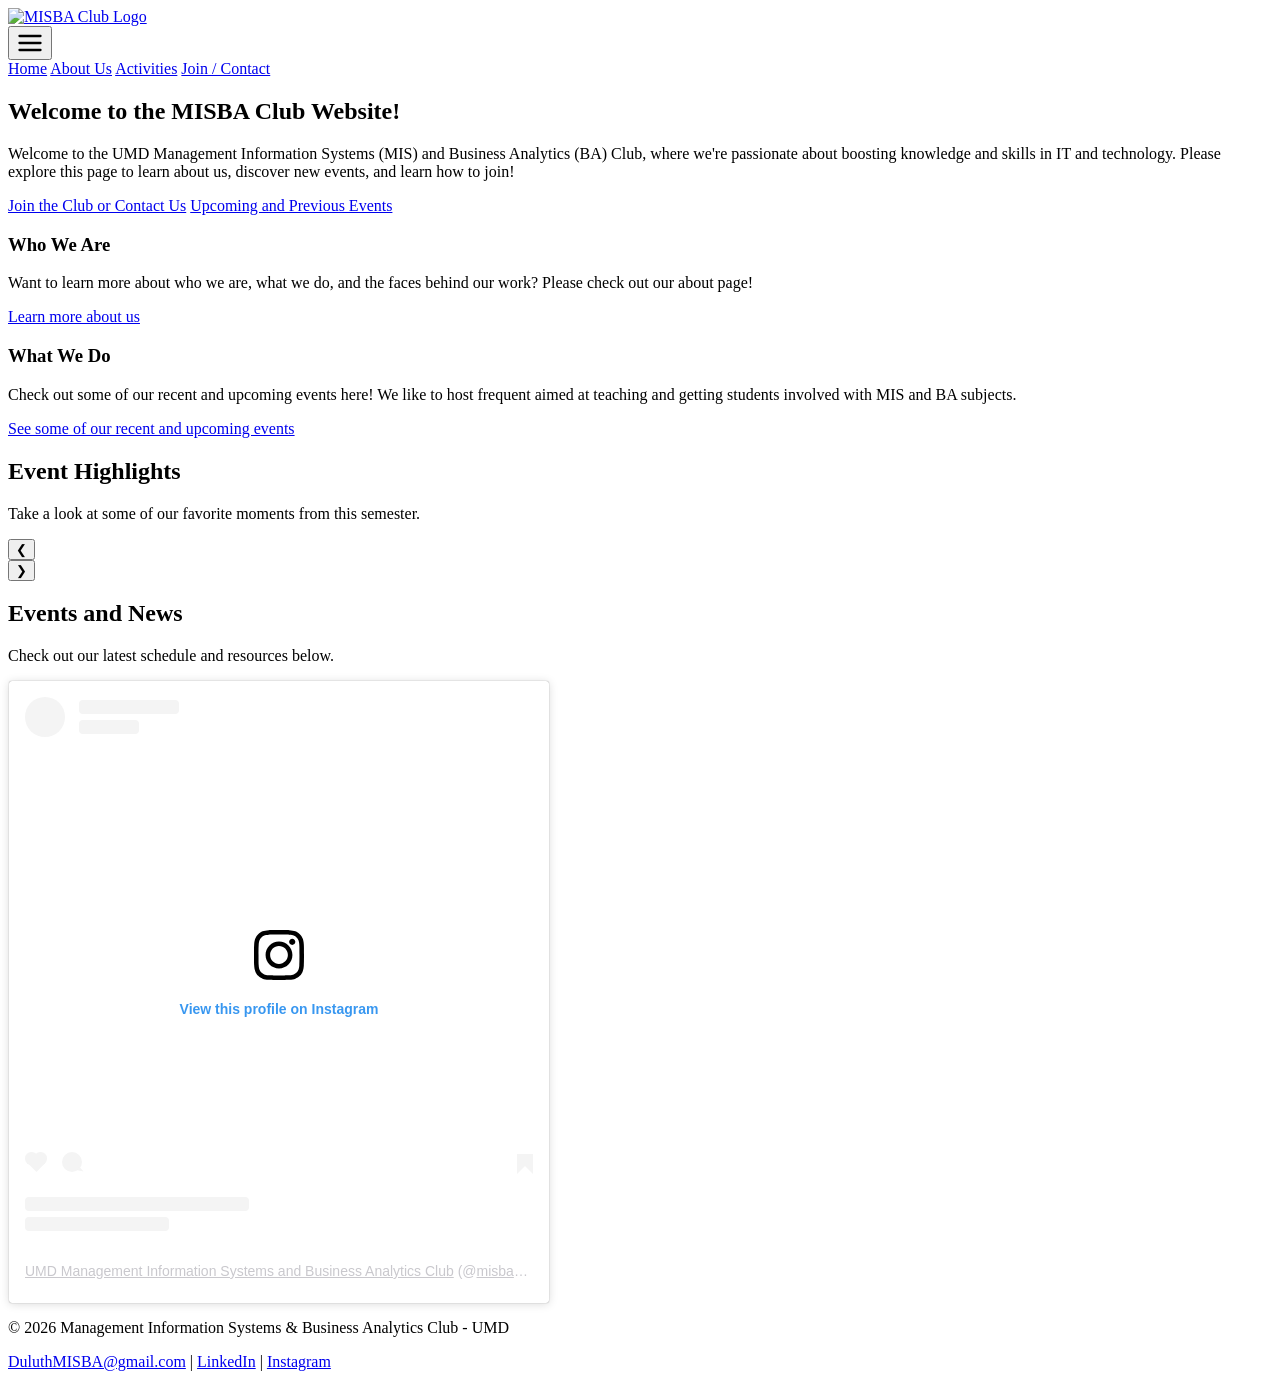
==== BackupHTML/index.html @ 977d5fe5 "Rename index.html to BackupHTML/index.html" ====
<DOCTYPE html>
<html>
  <!-- This is the favicon and the site title (in the tab on your browser).-->
  <head> 
  <meta charset="UTF-8">
  <meta name="viewport" content="width=device-width, initial-scale=1.0">
  <title>MISBA Club | UMD</title> <!-- This is what shows in the tab for a title--> 
  <link rel="stylesheet" href="css/style.css">
</head>
<!-- Below this is the header-->
 <body>
    <header class="main-header">
      <div class="header-logo">
        <a href="/"> <img src="assets/images/Logo.jpeg" alt="MISBA Club Logo"> </a>
      </div>

      <button class="menu-toggle" id="mobile-menu-btn" aria-label="Toggle navigation">
        <svg viewBox="0 0 24 24" width="28" height="28" stroke="currentColor" stroke-width="2" fill="none" stroke-linecap="round" stroke-linejoin="round">
          <line x1="3" y1="12" x2="21" y2="12"></line>
          <line x1="3" y1="6" x2="21" y2="6"></line>
          <line x1="3" y1="18" x2="21" y2="18"></line>
        </svg>
      </button>

      <nav class="main-nav" id="nav-links"> 
        <a href="/">Home</a>
        <a href="about">About Us</a>
        <a href="activities">Activities</a>
        <a href="contact" class="nav-btn">Join / Contact</a>
      </nav>
  </header>

 <main class="page-content">
    
    <section class="hero">
      <div class="hero-content">
        <h1>Welcome to the MISBA Club Website!</h1>
        <p>Welcome to the UMD Management Information Systems (MIS) and Business Analytics (BA) Club, where we're passionate about boosting knowledge and skills in IT and technology. Please explore this page to learn about us, discover new events, and learn how to join!</p>
         <div class="hero-buttons">
          <a href="contact.html" class="btn btn-primary">Join the Club or Contact Us</a>
          <a href="activities.html" class="btn btn-secondary">Upcoming and Previous Events</a>
        </div>
      </div>
    </section>

    <section class="quick-summary">
      <div class="summary-card">
        <h3>Who We Are</h3>
        <p>Want to learn more about who we are, what we do, and the faces behind our work? Please check out our about page!</p>
        <a href="about">Learn more about us</a>
      </div>
      <div class="summary-card">
        <h3>What We Do</h3>
          <p>Check out some of our recent and upcoming events here! We like to host frequent aimed at teaching and getting students involved with MIS and BA subjects.</p>        
        <a href="activities">See some of our recent and upcoming events</a>
      </div>
    </section>
<section class="gallery-section">
      <h2>Event Highlights</h2>
      <p>Take a look at some of our favorite moments from this semester.</p>

      <div class="gallery-wrapper">
        
        <button class="gallery-btn prev-btn" aria-label="Previous image">&#10094;</button>

        <div class="gallery-track" id="galleryTrack">
           </div>

        <button class="gallery-btn next-btn" aria-label="Next image">&#10095;</button>
        
      </div>
    </section>
  <section class="live-embed-section">
      <h2>Events and News</h2>
      <p>Check out our latest schedule and resources below.</p>
      
      <div class="embed-wrapper">
        
    <blockquote class="instagram-media" data-instgrm-permalink="https://www.instagram.com/misbac_umd/?utm_source=ig_embed&amp;utm_campaign=loading" data-instgrm-version="14" style=" background:#FFF; border:0; border-radius:3px; box-shadow:0 0 1px 0 rgba(0,0,0,0.5),0 1px 10px 0 rgba(0,0,0,0.15); margin: 1px; max-width:540px; min-width:326px; padding:0; width:99.375%; width:-webkit-calc(100% - 2px); width:calc(100% - 2px);"><div style="padding:16px;"> <a href="https://www.instagram.com/misbac_umd/?utm_source=ig_embed&amp;utm_campaign=loading" style=" background:#FFFFFF; line-height:0; padding:0 0; text-align:center; text-decoration:none; width:100%;" target="_blank"> <div style=" display: flex; flex-direction: row; align-items: center;"> <div style="background-color: #F4F4F4; border-radius: 50%; flex-grow: 0; height: 40px; margin-right: 14px; width: 40px;"></div> <div style="display: flex; flex-direction: column; flex-grow: 1; justify-content: center;"> <div style=" background-color: #F4F4F4; border-radius: 4px; flex-grow: 0; height: 14px; margin-bottom: 6px; width: 100px;"></div> <div style=" background-color: #F4F4F4; border-radius: 4px; flex-grow: 0; height: 14px; width: 60px;"></div></div></div><div style="padding: 19% 0;"></div> <div style="display:block; height:50px; margin:0 auto 12px; width:50px;"><svg width="50px" height="50px" viewBox="0 0 60 60" version="1.1" xmlns="https://www.w3.org/2000/svg" xmlns:xlink="https://www.w3.org/1999/xlink"><g stroke="none" stroke-width="1" fill="none" fill-rule="evenodd"><g transform="translate(-511.000000, -20.000000)" fill="#000000"><g><path d="M556.869,30.41 C554.814,30.41 553.148,32.076 553.148,34.131 C553.148,36.186 554.814,37.852 556.869,37.852 C558.924,37.852 560.59,36.186 560.59,34.131 C560.59,32.076 558.924,30.41 556.869,30.41 M541,60.657 C535.114,60.657 530.342,55.887 530.342,50 C530.342,44.114 535.114,39.342 541,39.342 C546.887,39.342 551.658,44.114 551.658,50 C551.658,55.887 546.887,60.657 541,60.657 M541,33.886 C532.1,33.886 524.886,41.1 524.886,50 C524.886,58.899 532.1,66.113 541,66.113 C549.9,66.113 557.115,58.899 557.115,50 C557.115,41.1 549.9,33.886 541,33.886 M565.378,62.101 C565.244,65.022 564.756,66.606 564.346,67.663 C563.803,69.06 563.154,70.057 562.106,71.106 C561.058,72.155 560.06,72.803 558.662,73.347 C557.607,73.757 556.021,74.244 553.102,74.378 C549.944,74.521 548.997,74.552 541,74.552 C533.003,74.552 532.056,74.521 528.898,74.378 C525.979,74.244 524.393,73.757 523.338,73.347 C521.94,72.803 520.942,72.155 519.894,71.106 C518.846,70.057 518.197,69.06 517.654,67.663 C517.244,66.606 516.755,65.022 516.623,62.101 C516.479,58.943 516.448,57.996 516.448,50 C516.448,42.003 516.479,41.056 516.623,37.899 C516.755,34.978 517.244,33.391 517.654,32.338 C518.197,30.938 518.846,29.942 519.894,28.894 C520.942,27.846 521.94,27.196 523.338,26.654 C524.393,26.244 525.979,25.756 528.898,25.623 C532.057,25.479 533.004,25.448 541,25.448 C548.997,25.448 549.943,25.479 553.102,25.623 C556.021,25.756 557.607,26.244 558.662,26.654 C560.06,27.196 561.058,27.846 562.106,28.894 C563.154,29.942 563.803,30.938 564.346,32.338 C564.756,33.391 565.244,34.978 565.378,37.899 C565.522,41.056 565.552,42.003 565.552,50 C565.552,57.996 565.522,58.943 565.378,62.101 M570.82,37.631 C570.674,34.438 570.167,32.258 569.425,30.349 C568.659,28.377 567.633,26.702 565.965,25.035 C564.297,23.368 562.623,22.342 560.652,21.575 C558.743,20.834 556.562,20.326 553.369,20.18 C550.169,20.033 549.148,20 541,20 C532.853,20 531.831,20.033 528.631,20.18 C525.438,20.326 523.257,20.834 521.349,21.575 C519.376,22.342 517.703,23.368 516.035,25.035 C514.368,26.702 513.342,28.377 512.574,30.349 C511.834,32.258 511.326,34.438 511.181,37.631 C511.035,40.831 511,41.851 511,50 C511,58.147 511.035,59.17 511.181,62.369 C511.326,65.562 511.834,67.743 512.574,69.651 C513.342,71.625 514.368,73.296 516.035,74.965 C517.703,76.634 519.376,77.658 521.349,78.425 C523.257,79.167 525.438,79.673 528.631,79.82 C531.831,79.965 532.853,80.001 541,80.001 C549.148,80.001 550.169,79.965 553.369,79.82 C556.562,79.673 558.743,79.167 560.652,78.425 C562.623,77.658 564.297,76.634 565.965,74.965 C567.633,73.296 568.659,71.625 569.425,69.651 C570.167,67.743 570.674,65.562 570.82,62.369 C570.966,59.17 571,58.147 571,50 C571,41.851 570.966,40.831 570.82,37.631"></path></g></g></g></svg></div><div style="padding-top: 8px;"> <div style=" color:#3897f0; font-family:Arial,sans-serif; font-size:14px; font-style:normal; font-weight:550; line-height:18px;">View this profile on Instagram</div></div><div style="padding: 12.5% 0;"></div> <div style="display: flex; flex-direction: row; margin-bottom: 14px; align-items: center;"><div> <div style="background-color: #F4F4F4; border-radius: 50%; height: 12.5px; width: 12.5px; transform: translateX(0px) translateY(7px);"></div> <div style="background-color: #F4F4F4; height: 12.5px; transform: rotate(-45deg) translateX(3px) translateY(1px); width: 12.5px; flex-grow: 0; margin-right: 14px; margin-left: 2px;"></div> <div style="background-color: #F4F4F4; border-radius: 50%; height: 12.5px; width: 12.5px; transform: translateX(9px) translateY(-18px);"></div></div><div style="margin-left: 8px;"> <div style=" background-color: #F4F4F4; border-radius: 50%; flex-grow: 0; height: 20px; width: 20px;"></div> <div style=" width: 0; height: 0; border-top: 2px solid transparent; border-left: 6px solid #f4f4f4; border-bottom: 2px solid transparent; transform: translateX(16px) translateY(-4px) rotate(30deg)"></div></div><div style="margin-left: auto;"> <div style=" width: 0px; border-top: 8px solid #F4F4F4; border-right: 8px solid transparent; transform: translateY(16px);"></div> <div style=" background-color: #F4F4F4; flex-grow: 0; height: 12px; width: 16px; transform: translateY(-4px);"></div> <div style=" width: 0; height: 0; border-top: 8px solid #F4F4F4; border-left: 8px solid transparent; transform: translateY(-4px) translateX(8px);"></div></div></div> <div style="display: flex; flex-direction: column; flex-grow: 1; justify-content: center; margin-bottom: 24px;"> <div style=" background-color: #F4F4F4; border-radius: 4px; flex-grow: 0; height: 14px; margin-bottom: 6px; width: 224px;"></div> <div style=" background-color: #F4F4F4; border-radius: 4px; flex-grow: 0; height: 14px; width: 144px;"></div></div></a><p style=" color:#c9c8cd; font-family:Arial,sans-serif; font-size:14px; line-height:17px; margin-bottom:0; margin-top:8px; overflow:hidden; padding:8px 0 7px; text-align:center; text-overflow:ellipsis; white-space:nowrap;"><a href="https://www.instagram.com/misbac_umd/?utm_source=ig_embed&amp;utm_campaign=loading" style=" color:#c9c8cd; font-family:Arial,sans-serif; font-size:14px; font-style:normal; font-weight:normal; line-height:17px;" target="_blank">UMD Management Information Systems and Business Analytics Club</a> (@<a href="https://www.instagram.com/misbac_umd/?utm_source=ig_embed&amp;utm_campaign=loading" style=" color:#c9c8cd; font-family:Arial,sans-serif; font-size:14px; font-style:normal; font-weight:normal; line-height:17px;" target="_blank">misbac_umd</a>) • Instagram photos and videos</p></div></blockquote>
<script async src="//www.instagram.com/embed.js"></script>

      </div>
      </section>
  </main>

<!-- This is your footer.-->
    <footer class="main-footer">
      <div class="footer-content">
        <p>&copy; 2026 Management Information Systems & Business Analytics Club - UMD</p>
        
        <div class="footer-links">
          <a href="mailto:DuluthMISBA@gmail.com">DuluthMISBA@gmail.com</a>
          <span>|</span>
          <a href="https://www.linkedin.com/in/mis-ba-duluth/" target="_blank">LinkedIn</a>
          <span>|</span>
          <a href="https://www.instagram.com/misbac_umd" target="_blank">Instagram</a>
        </div>
      </div>
    </footer>
   <script src="js/script.js"></script>
 </body>
</html>
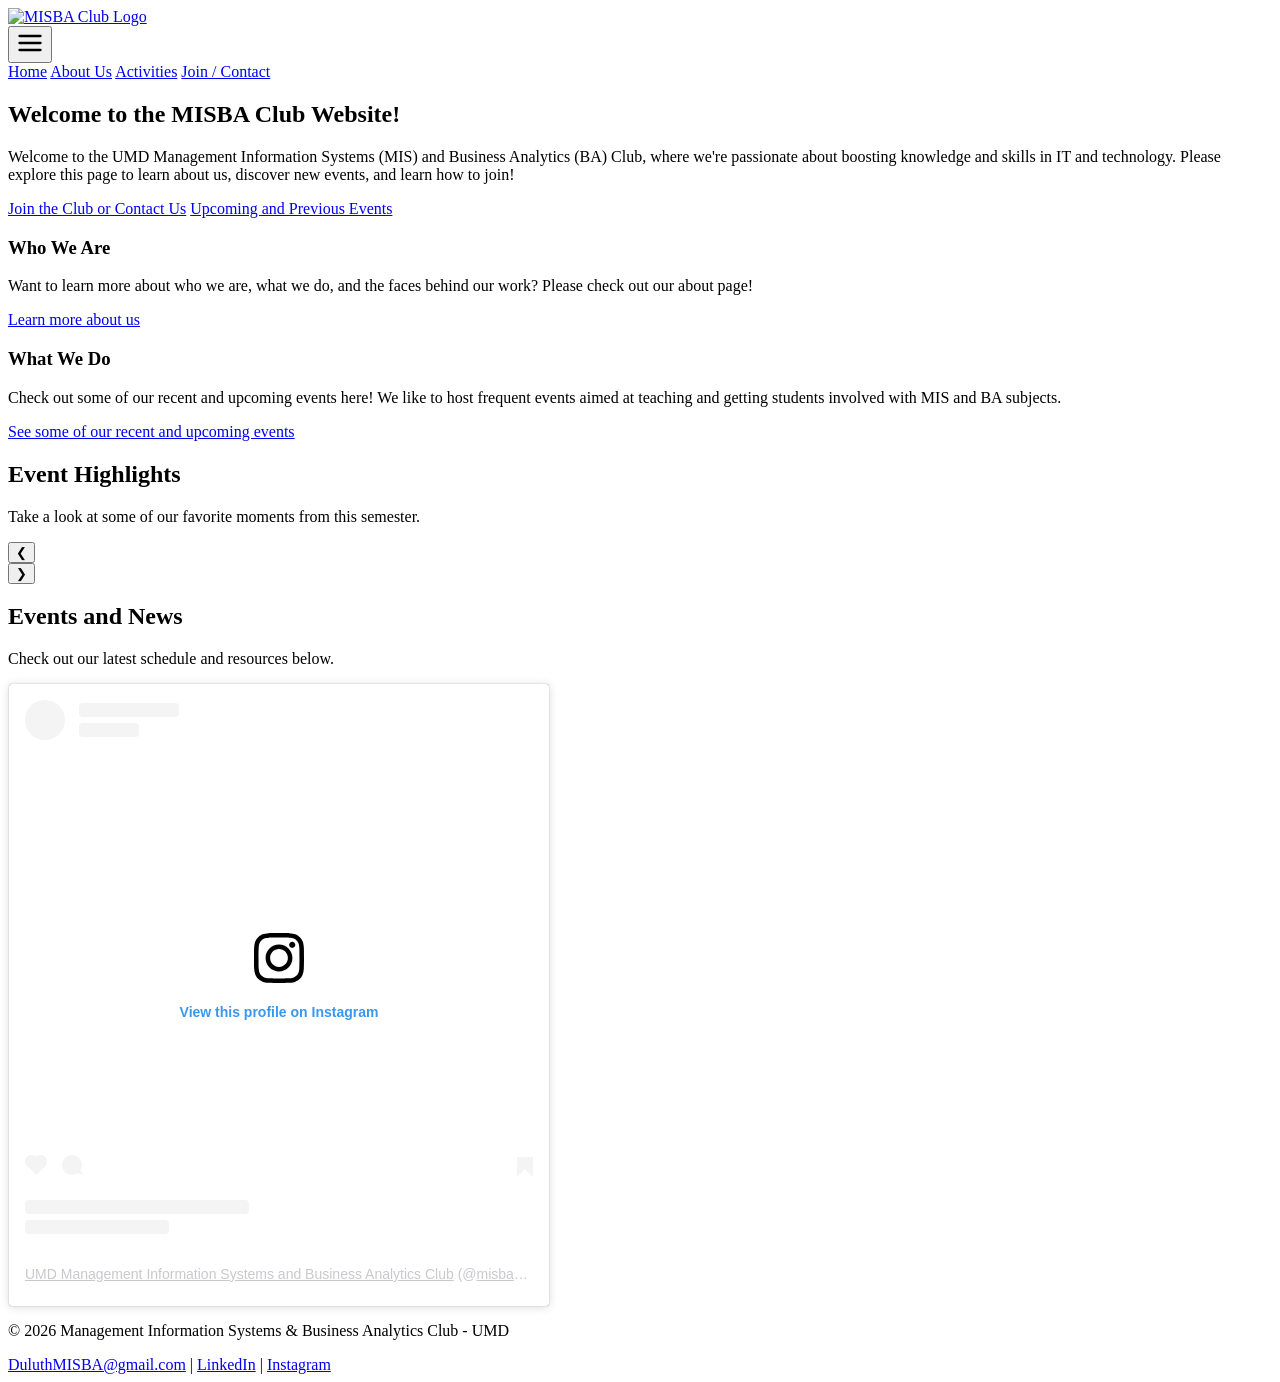
==== commit 33f00bfc: "Update index.html" ====
--- a/BackupHTML/index.html
+++ b/BackupHTML/index.html
@@ -1,102 +1,104 @@
-<DOCTYPE html>
-<html>
-  <!-- This is the favicon and the site title (in the tab on your browser).-->
-  <head> 
+<!DOCTYPE html>
+<html lang="en">
+<head> 
   <meta charset="UTF-8">
   <meta name="viewport" content="width=device-width, initial-scale=1.0">
-  <title>MISBA Club | UMD</title> <!-- This is what shows in the tab for a title--> 
-  <link rel="stylesheet" href="css/style.css">
+  <!-- Nothing above this line should need to be changed with the current layout.-->
+  <title>MISBA Club | UMD</title> <!-- This is the site title that shows in your browser tab. Please update if desired. It is currently the same on all pages. -->
+  <link rel="stylesheet" href="css/style.css"><!-- IMPORTANT! DO NOT DELETE! This contans all of the page's visual elements. If this is deleted, the page will look gross and will most likely break.-->
 </head>
-<!-- Below this is the header-->
- <body>
-    <header class="main-header">
-      <div class="header-logo">
-        <a href="/"> <img src="assets/images/Logo.jpeg" alt="MISBA Club Logo"> </a>
-      </div>
+<body>
+ <header class="main-header"> <!-- Everything within this section will appear in the header at the top of the page. It will be the same across all pages. If you choose to update it, make sure you update all other pages accordingly. That can be done by copy and pasting the new code in place of the old one. -->
+    <div class="header-logo">
+      <a href="/"> <!-- This links the header logo to the homepage-->
+        <img src="assets/images/Logo.jpeg" alt="MISBA Club Logo"> <!--The header logo. This can be changed just be sure that the file name and path is correct.-->
+      </a>
+    </div>
 
-      <button class="menu-toggle" id="mobile-menu-btn" aria-label="Toggle navigation">
-        <svg viewBox="0 0 24 24" width="28" height="28" stroke="currentColor" stroke-width="2" fill="none" stroke-linecap="round" stroke-linejoin="round">
-          <line x1="3" y1="12" x2="21" y2="12"></line>
-          <line x1="3" y1="6" x2="21" y2="6"></line>
-          <line x1="3" y1="18" x2="21" y2="18"></line>
-        </svg>
-      </button>
+    <button class="menu-toggle" id="mobile-menu-btn" aria-label="Toggle navigation"> <!-- This is the hamburger menu that only appears on mobile-->
+      <svg viewBox="0 0 24 24" width="28" height="28" stroke="currentColor" stroke-width="2" fill="none" stroke-linecap="round" stroke-linejoin="round">
+        <line x1="3" y1="12" x2="21" y2="12"></line>
+        <line x1="3" y1="6" x2="21" y2="6"></line>
+        <line x1="3" y1="18" x2="21" y2="18"></line>
+      </svg>
+    </button>
 
-      <nav class="main-nav" id="nav-links"> 
-        <a href="/">Home</a>
-        <a href="about">About Us</a>
-        <a href="activities">Activities</a>
-        <a href="contact" class="nav-btn">Join / Contact</a>
-      </nav>
+    <nav class="main-nav" id="nav-links"> <!-- The links that show on a computer -->
+      <a href="/">Home</a> <!-- the "/" links it to the homepage without showing "/index",which gives the site a cleaner look overall-->
+      <a href="about">About Us</a> 
+      <a href="activities">Activities</a>
+      <a href="contact" class="nav-btn">Join / Contact</a>
+    </nav>
   </header>
 
- <main class="page-content">
+  <main class="page-content">
     
-    <section class="hero">
+    <section class="hero"> <!-- Everything within this section is the maroon space at the top of the index page. -->
       <div class="hero-content">
         <h1>Welcome to the MISBA Club Website!</h1>
         <p>Welcome to the UMD Management Information Systems (MIS) and Business Analytics (BA) Club, where we're passionate about boosting knowledge and skills in IT and technology. Please explore this page to learn about us, discover new events, and learn how to join!</p>
-         <div class="hero-buttons">
-          <a href="contact.html" class="btn btn-primary">Join the Club or Contact Us</a>
-          <a href="activities.html" class="btn btn-secondary">Upcoming and Previous Events</a>
+         
+        <div class="hero-buttons"> <!-- These are the buttons that appear within the maroon section at the top of the page. They can be changed as desired. If linking to a page within this site, no need to include ".html", you can just enter the name of the page ex:"about". -->
+          <a href="contact" class="btn btn-primary">Join the Club or Contact Us</a>
+          <a href="activities" class="btn btn-secondary">Upcoming and Previous Events</a>
         </div>
       </div>
     </section>
 
-    <section class="quick-summary">
-      <div class="summary-card">
+    <section class="quick-summary"> <!-- This section contains the cards which call on users to interact with the page. -->
+      
+      <div class="summary-card"> <!-- This is the first card -->
         <h3>Who We Are</h3>
         <p>Want to learn more about who we are, what we do, and the faces behind our work? Please check out our about page!</p>
         <a href="about">Learn more about us</a>
       </div>
-      <div class="summary-card">
+      
+      <div class="summary-card"> <!-- This is the second card -->
         <h3>What We Do</h3>
-          <p>Check out some of our recent and upcoming events here! We like to host frequent aimed at teaching and getting students involved with MIS and BA subjects.</p>        
+        <p>Check out some of our recent and upcoming events here! We like to host frequent events aimed at teaching and getting students involved with MIS and BA subjects.</p>        
         <a href="activities">See some of our recent and upcoming events</a>
       </div>
+
     </section>
-<section class="gallery-section">
+
+    <section class="gallery-section"> <!-- This is the image gallery! To update it, you can go to script.js and follow the instructions there. -->
       <h2>Event Highlights</h2>
       <p>Take a look at some of our favorite moments from this semester.</p>
 
       <div class="gallery-wrapper">
-        
         <button class="gallery-btn prev-btn" aria-label="Previous image">&#10094;</button>
 
-        <div class="gallery-track" id="galleryTrack">
-           </div>
+        <div class="gallery-track" id="galleryTrack"></div>
 
         <button class="gallery-btn next-btn" aria-label="Next image">&#10095;</button>
-        
       </div>
     </section>
-  <section class="live-embed-section">
+
+    <section class="live-embed-section"> <!-- This is the MISBA Club Instagram account embedded into the page. It should update on its own as new posts are made. -->
       <h2>Events and News</h2>
       <p>Check out our latest schedule and resources below.</p>
       
       <div class="embed-wrapper">
-        
-    <blockquote class="instagram-media" data-instgrm-permalink="https://www.instagram.com/misbac_umd/?utm_source=ig_embed&amp;utm_campaign=loading" data-instgrm-version="14" style=" background:#FFF; border:0; border-radius:3px; box-shadow:0 0 1px 0 rgba(0,0,0,0.5),0 1px 10px 0 rgba(0,0,0,0.15); margin: 1px; max-width:540px; min-width:326px; padding:0; width:99.375%; width:-webkit-calc(100% - 2px); width:calc(100% - 2px);"><div style="padding:16px;"> <a href="https://www.instagram.com/misbac_umd/?utm_source=ig_embed&amp;utm_campaign=loading" style=" background:#FFFFFF; line-height:0; padding:0 0; text-align:center; text-decoration:none; width:100%;" target="_blank"> <div style=" display: flex; flex-direction: row; align-items: center;"> <div style="background-color: #F4F4F4; border-radius: 50%; flex-grow: 0; height: 40px; margin-right: 14px; width: 40px;"></div> <div style="display: flex; flex-direction: column; flex-grow: 1; justify-content: center;"> <div style=" background-color: #F4F4F4; border-radius: 4px; flex-grow: 0; height: 14px; margin-bottom: 6px; width: 100px;"></div> <div style=" background-color: #F4F4F4; border-radius: 4px; flex-grow: 0; height: 14px; width: 60px;"></div></div></div><div style="padding: 19% 0;"></div> <div style="display:block; height:50px; margin:0 auto 12px; width:50px;"><svg width="50px" height="50px" viewBox="0 0 60 60" version="1.1" xmlns="https://www.w3.org/2000/svg" xmlns:xlink="https://www.w3.org/1999/xlink"><g stroke="none" stroke-width="1" fill="none" fill-rule="evenodd"><g transform="translate(-511.000000, -20.000000)" fill="#000000"><g><path d="M556.869,30.41 C554.814,30.41 553.148,32.076 553.148,34.131 C553.148,36.186 554.814,37.852 556.869,37.852 C558.924,37.852 560.59,36.186 560.59,34.131 C560.59,32.076 558.924,30.41 556.869,30.41 M541,60.657 C535.114,60.657 530.342,55.887 530.342,50 C530.342,44.114 535.114,39.342 541,39.342 C546.887,39.342 551.658,44.114 551.658,50 C551.658,55.887 546.887,60.657 541,60.657 M541,33.886 C532.1,33.886 524.886,41.1 524.886,50 C524.886,58.899 532.1,66.113 541,66.113 C549.9,66.113 557.115,58.899 557.115,50 C557.115,41.1 549.9,33.886 541,33.886 M565.378,62.101 C565.244,65.022 564.756,66.606 564.346,67.663 C563.803,69.06 563.154,70.057 562.106,71.106 C561.058,72.155 560.06,72.803 558.662,73.347 C557.607,73.757 556.021,74.244 553.102,74.378 C549.944,74.521 548.997,74.552 541,74.552 C533.003,74.552 532.056,74.521 528.898,74.378 C525.979,74.244 524.393,73.757 523.338,73.347 C521.94,72.803 520.942,72.155 519.894,71.106 C518.846,70.057 518.197,69.06 517.654,67.663 C517.244,66.606 516.755,65.022 516.623,62.101 C516.479,58.943 516.448,57.996 516.448,50 C516.448,42.003 516.479,41.056 516.623,37.899 C516.755,34.978 517.244,33.391 517.654,32.338 C518.197,30.938 518.846,29.942 519.894,28.894 C520.942,27.846 521.94,27.196 523.338,26.654 C524.393,26.244 525.979,25.756 528.898,25.623 C532.057,25.479 533.004,25.448 541,25.448 C548.997,25.448 549.943,25.479 553.102,25.623 C556.021,25.756 557.607,26.244 558.662,26.654 C560.06,27.196 561.058,27.846 562.106,28.894 C563.154,29.942 563.803,30.938 564.346,32.338 C564.756,33.391 565.244,34.978 565.378,37.899 C565.522,41.056 565.552,42.003 565.552,50 C565.552,57.996 565.522,58.943 565.378,62.101 M570.82,37.631 C570.674,34.438 570.167,32.258 569.425,30.349 C568.659,28.377 567.633,26.702 565.965,25.035 C564.297,23.368 562.623,22.342 560.652,21.575 C558.743,20.834 556.562,20.326 553.369,20.18 C550.169,20.033 549.148,20 541,20 C532.853,20 531.831,20.033 528.631,20.18 C525.438,20.326 523.257,20.834 521.349,21.575 C519.376,22.342 517.703,23.368 516.035,25.035 C514.368,26.702 513.342,28.377 512.574,30.349 C511.834,32.258 511.326,34.438 511.181,37.631 C511.035,40.831 511,41.851 511,50 C511,58.147 511.035,59.17 511.181,62.369 C511.326,65.562 511.834,67.743 512.574,69.651 C513.342,71.625 514.368,73.296 516.035,74.965 C517.703,76.634 519.376,77.658 521.349,78.425 C523.257,79.167 525.438,79.673 528.631,79.82 C531.831,79.965 532.853,80.001 541,80.001 C549.148,80.001 550.169,79.965 553.369,79.82 C556.562,79.673 558.743,79.167 560.652,78.425 C562.623,77.658 564.297,76.634 565.965,74.965 C567.633,73.296 568.659,71.625 569.425,69.651 C570.167,67.743 570.674,65.562 570.82,62.369 C570.966,59.17 571,58.147 571,50 C571,41.851 570.966,40.831 570.82,37.631"></path></g></g></g></svg></div><div style="padding-top: 8px;"> <div style=" color:#3897f0; font-family:Arial,sans-serif; font-size:14px; font-style:normal; font-weight:550; line-height:18px;">View this profile on Instagram</div></div><div style="padding: 12.5% 0;"></div> <div style="display: flex; flex-direction: row; margin-bottom: 14px; align-items: center;"><div> <div style="background-color: #F4F4F4; border-radius: 50%; height: 12.5px; width: 12.5px; transform: translateX(0px) translateY(7px);"></div> <div style="background-color: #F4F4F4; height: 12.5px; transform: rotate(-45deg) translateX(3px) translateY(1px); width: 12.5px; flex-grow: 0; margin-right: 14px; margin-left: 2px;"></div> <div style="background-color: #F4F4F4; border-radius: 50%; height: 12.5px; width: 12.5px; transform: translateX(9px) translateY(-18px);"></div></div><div style="margin-left: 8px;"> <div style=" background-color: #F4F4F4; border-radius: 50%; flex-grow: 0; height: 20px; width: 20px;"></div> <div style=" width: 0; height: 0; border-top: 2px solid transparent; border-left: 6px solid #f4f4f4; border-bottom: 2px solid transparent; transform: translateX(16px) translateY(-4px) rotate(30deg)"></div></div><div style="margin-left: auto;"> <div style=" width: 0px; border-top: 8px solid #F4F4F4; border-right: 8px solid transparent; transform: translateY(16px);"></div> <div style=" background-color: #F4F4F4; flex-grow: 0; height: 12px; width: 16px; transform: translateY(-4px);"></div> <div style=" width: 0; height: 0; border-top: 8px solid #F4F4F4; border-left: 8px solid transparent; transform: translateY(-4px) translateX(8px);"></div></div></div> <div style="display: flex; flex-direction: column; flex-grow: 1; justify-content: center; margin-bottom: 24px;"> <div style=" background-color: #F4F4F4; border-radius: 4px; flex-grow: 0; height: 14px; margin-bottom: 6px; width: 224px;"></div> <div style=" background-color: #F4F4F4; border-radius: 4px; flex-grow: 0; height: 14px; width: 144px;"></div></div></a><p style=" color:#c9c8cd; font-family:Arial,sans-serif; font-size:14px; line-height:17px; margin-bottom:0; margin-top:8px; overflow:hidden; padding:8px 0 7px; text-align:center; text-overflow:ellipsis; white-space:nowrap;"><a href="https://www.instagram.com/misbac_umd/?utm_source=ig_embed&amp;utm_campaign=loading" style=" color:#c9c8cd; font-family:Arial,sans-serif; font-size:14px; font-style:normal; font-weight:normal; line-height:17px;" target="_blank">UMD Management Information Systems and Business Analytics Club</a> (@<a href="https://www.instagram.com/misbac_umd/?utm_source=ig_embed&amp;utm_campaign=loading" style=" color:#c9c8cd; font-family:Arial,sans-serif; font-size:14px; font-style:normal; font-weight:normal; line-height:17px;" target="_blank">misbac_umd</a>) • Instagram photos and videos</p></div></blockquote>
-<script async src="//www.instagram.com/embed.js"></script>
-
+        <blockquote class="instagram-media" data-instgrm-permalink="https://www.instagram.com/misbac_umd/?utm_source=ig_embed&amp;utm_campaign=loading" data-instgrm-version="14" style=" background:#FFF; border:0; border-radius:3px; box-shadow:0 0 1px 0 rgba(0,0,0,0.5),0 1px 10px 0 rgba(0,0,0,0.15); margin: 1px; max-width:540px; min-width:326px; padding:0; width:99.375%; width:-webkit-calc(100% - 2px); width:calc(100% - 2px);"><div style="padding:16px;"> <a href="https://www.instagram.com/misbac_umd/?utm_source=ig_embed&amp;utm_campaign=loading" style=" background:#FFFFFF; line-height:0; padding:0 0; text-align:center; text-decoration:none; width:100%;" target="_blank"> <div style=" display: flex; flex-direction: row; align-items: center;"> <div style="background-color: #F4F4F4; border-radius: 50%; flex-grow: 0; height: 40px; margin-right: 14px; width: 40px;"></div> <div style="display: flex; flex-direction: column; flex-grow: 1; justify-content: center;"> <div style=" background-color: #F4F4F4; border-radius: 4px; flex-grow: 0; height: 14px; margin-bottom: 6px; width: 100px;"></div> <div style=" background-color: #F4F4F4; border-radius: 4px; flex-grow: 0; height: 14px; width: 60px;"></div></div></div><div style="padding: 19% 0;"></div> <div style="display:block; height:50px; margin:0 auto 12px; width:50px;"><svg width="50px" height="50px" viewBox="0 0 60 60" version="1.1" xmlns="https://www.w3.org/2000/svg" xmlns:xlink="https://www.w3.org/1999/xlink"><g stroke="none" stroke-width="1" fill="none" fill-rule="evenodd"><g transform="translate(-511.000000, -20.000000)" fill="#000000"><g><path d="M556.869,30.41 C554.814,30.41 553.148,32.076 553.148,34.131 C553.148,36.186 554.814,37.852 556.869,37.852 C558.924,37.852 560.59,36.186 560.59,34.131 C560.59,32.076 558.924,30.41 556.869,30.41 M541,60.657 C535.114,60.657 530.342,55.887 530.342,50 C530.342,44.114 535.114,39.342 541,39.342 C546.887,39.342 551.658,44.114 551.658,50 C551.658,55.887 546.887,60.657 541,60.657 M541,33.886 C532.1,33.886 524.886,41.1 524.886,50 C524.886,58.899 532.1,66.113 541,66.113 C549.9,66.113 557.115,58.899 557.115,50 C557.115,41.1 549.9,33.886 541,33.886 M565.378,62.101 C565.244,65.022 564.756,66.606 564.346,67.663 C563.803,69.06 563.154,70.057 562.106,71.106 C561.058,72.155 560.06,72.803 558.662,73.347 C557.607,73.757 556.021,74.244 553.102,74.378 C549.944,74.521 548.997,74.552 541,74.552 C533.003,74.552 532.056,74.521 528.898,74.378 C525.979,74.244 524.393,73.757 523.338,73.347 C521.94,72.803 520.942,72.155 519.894,71.106 C518.846,70.057 518.197,69.06 517.654,67.663 C517.244,66.606 516.755,65.022 516.623,62.101 C516.479,58.943 516.448,57.996 516.448,50 C516.448,42.003 516.479,41.056 516.623,37.899 C516.755,34.978 517.244,33.391 517.654,32.338 C518.197,30.938 518.846,29.942 519.894,28.894 C520.942,27.846 521.94,27.196 523.338,26.654 C524.393,26.244 525.979,25.756 528.898,25.623 C532.057,25.479 533.004,25.448 541,25.448 C548.997,25.448 549.943,25.479 553.102,25.623 C556.021,25.756 557.607,26.244 558.662,26.654 C560.06,27.196 561.058,27.846 562.106,28.894 C563.154,29.942 563.803,30.938 564.346,32.338 C564.756,33.391 565.244,34.978 565.378,37.899 C565.522,41.056 565.552,42.003 565.552,50 C565.552,57.996 565.522,58.943 565.378,62.101 M570.82,37.631 C570.674,34.438 570.167,32.258 569.425,30.349 C568.659,28.377 567.633,26.702 565.965,25.035 C564.297,23.368 562.623,22.342 560.652,21.575 C558.743,20.834 556.562,20.326 553.369,20.18 C550.169,20.033 549.148,20 541,20 C532.853,20 531.831,20.033 528.631,20.18 C525.438,20.326 523.257,20.834 521.349,21.575 C519.376,22.342 517.703,23.368 516.035,25.035 C514.368,26.702 513.342,28.377 512.574,30.349 C511.834,32.258 511.326,34.438 511.181,37.631 C511.035,40.831 511,41.851 511,50 C511,58.147 511.035,59.17 511.181,62.369 C511.326,65.562 511.834,67.743 512.574,69.651 C513.342,71.625 514.368,73.296 516.035,74.965 C517.703,76.634 519.376,77.658 521.349,78.425 C523.257,79.167 525.438,79.673 528.631,79.82 C531.831,79.965 532.853,80.001 541,80.001 C549.148,80.001 550.169,79.965 553.369,79.82 C556.562,79.673 558.743,79.167 560.652,78.425 C562.623,77.658 564.297,76.634 565.965,74.965 C567.633,73.296 568.659,71.625 569.425,69.651 C570.167,67.743 570.674,65.562 570.82,62.369 C570.966,59.17 571,58.147 571,50 C571,41.851 570.966,40.831 570.82,37.631"></path></g></g></g></svg></div><div style="padding-top: 8px;"> <div style=" color:#3897f0; font-family:Arial,sans-serif; font-size:14px; font-style:normal; font-weight:550; line-height:18px;">View this profile on Instagram</div></div><div style="padding: 12.5% 0;"></div> <div style="display: flex; flex-direction: row; margin-bottom: 14px; align-items: center;"><div> <div style="background-color: #F4F4F4; border-radius: 50%; height: 12.5px; width: 12.5px; transform: translateX(0px) translateY(7px);"></div> <div style="background-color: #F4F4F4; height: 12.5px; transform: rotate(-45deg) translateX(3px) translateY(1px); width: 12.5px; flex-grow: 0; margin-right: 14px; margin-left: 2px;"></div> <div style="background-color: #F4F4F4; border-radius: 50%; height: 12.5px; width: 12.5px; transform: translateX(9px) translateY(-18px);"></div></div><div style="margin-left: 8px;"> <div style=" background-color: #F4F4F4; border-radius: 50%; flex-grow: 0; height: 20px; width: 20px;"></div> <div style=" width: 0; height: 0; border-top: 2px solid transparent; border-left: 6px solid #f4f4f4; border-bottom: 2px solid transparent; transform: translateX(16px) translateY(-4px) rotate(30deg)"></div></div><div style="margin-left: auto;"> <div style=" width: 0px; border-top: 8px solid #F4F4F4; border-right: 8px solid transparent; transform: translateY(16px);"></div> <div style=" background-color: #F4F4F4; flex-grow: 0; height: 12px; width: 16px; transform: translateY(-4px);"></div> <div style=" width: 0; height: 0; border-top: 8px solid #F4F4F4; border-left: 8px solid transparent; transform: translateY(-4px) translateX(8px);"></div></div></div> <div style="display: flex; flex-direction: column; flex-grow: 1; justify-content: center; margin-bottom: 24px;"> <div style=" background-color: #F4F4F4; border-radius: 4px; flex-grow: 0; height: 14px; margin-bottom: 6px; width: 224px;"></div> <div style=" background-color: #F4F4F4; border-radius: 4px; flex-grow: 0; height: 14px; width: 144px;"></div></div></a><p style=" color:#c9c8cd; font-family:Arial,sans-serif; font-size:14px; line-height:17px; margin-bottom:0; margin-top:8px; overflow:hidden; padding:8px 0 7px; text-align:center; text-overflow:ellipsis; white-space:nowrap;"><a href="https://www.instagram.com/misbac_umd/?utm_source=ig_embed&amp;utm_campaign=loading" style=" color:#c9c8cd; font-family:Arial,sans-serif; font-size:14px; font-style:normal; font-weight:normal; line-height:17px;" target="_blank">UMD Management Information Systems and Business Analytics Club</a> (@<a href="https://www.instagram.com/misbac_umd/?utm_source=ig_embed&amp;utm_campaign=loading" style=" color:#c9c8cd; font-family:Arial,sans-serif; font-size:14px; font-style:normal; font-weight:normal; line-height:17px;" target="_blank">misbac_umd</a>) • Instagram photos and videos</p></div></blockquote>
+        <script async src="//www.instagram.com/embed.js"></script>
       </div>
-      </section>
+    </section>
   </main>
 
-<!-- This is your footer.-->
-    <footer class="main-footer">
-      <div class="footer-content">
-        <p>&copy; 2026 Management Information Systems & Business Analytics Club - UMD</p>
-        
-        <div class="footer-links">
-          <a href="mailto:DuluthMISBA@gmail.com">DuluthMISBA@gmail.com</a>
-          <span>|</span>
-          <a href="https://www.linkedin.com/in/mis-ba-duluth/" target="_blank">LinkedIn</a>
-          <span>|</span>
-          <a href="https://www.instagram.com/misbac_umd" target="_blank">Instagram</a>
-        </div>
+  <footer class="main-footer"> <!-- Everything within this section will appear in the footer at the bottom of the page. It will be the same across all sites. If you choose to update it, make sure you update all other pages accordingly. That can be done by copy and pasting the new code in place of the old one. -->
+    <div class="footer-content">
+      <p>&copy; 2026 Management Information Systems & Business Analytics Club - UMD</p> <!-- Copyrighgt statement -->
+      
+      <div class="footer-links">
+        <a href="mailto:DuluthMISBA@gmail.com">DuluthMISBA@gmail.com</a> <!-- Launches the user's email application to send an email -->
+        <span>|</span>
+        <a href="https://www.linkedin.com/in/mis-ba-duluth/" target="_blank">LinkedIn</a> <!-- The MISBAC Linkedin -->
+        <span>|</span>
+        <a href="https://www.instagram.com/misbac_umd" target="_blank">Instagram</a> <!-- The MISBAC Instagram-->
       </div>
-    </footer>
-   <script src="js/script.js"></script>
- </body>
+    </div>
+  </footer>
+
+  <script src="js/script.js"></script> <!-- THIS IS IMPORTANT, DO NOT DELETE IT! This is what tells the page to reference script.js forkey functions. If you delete this, it will damage overall site functionality. -->
+</body>
 </html>
